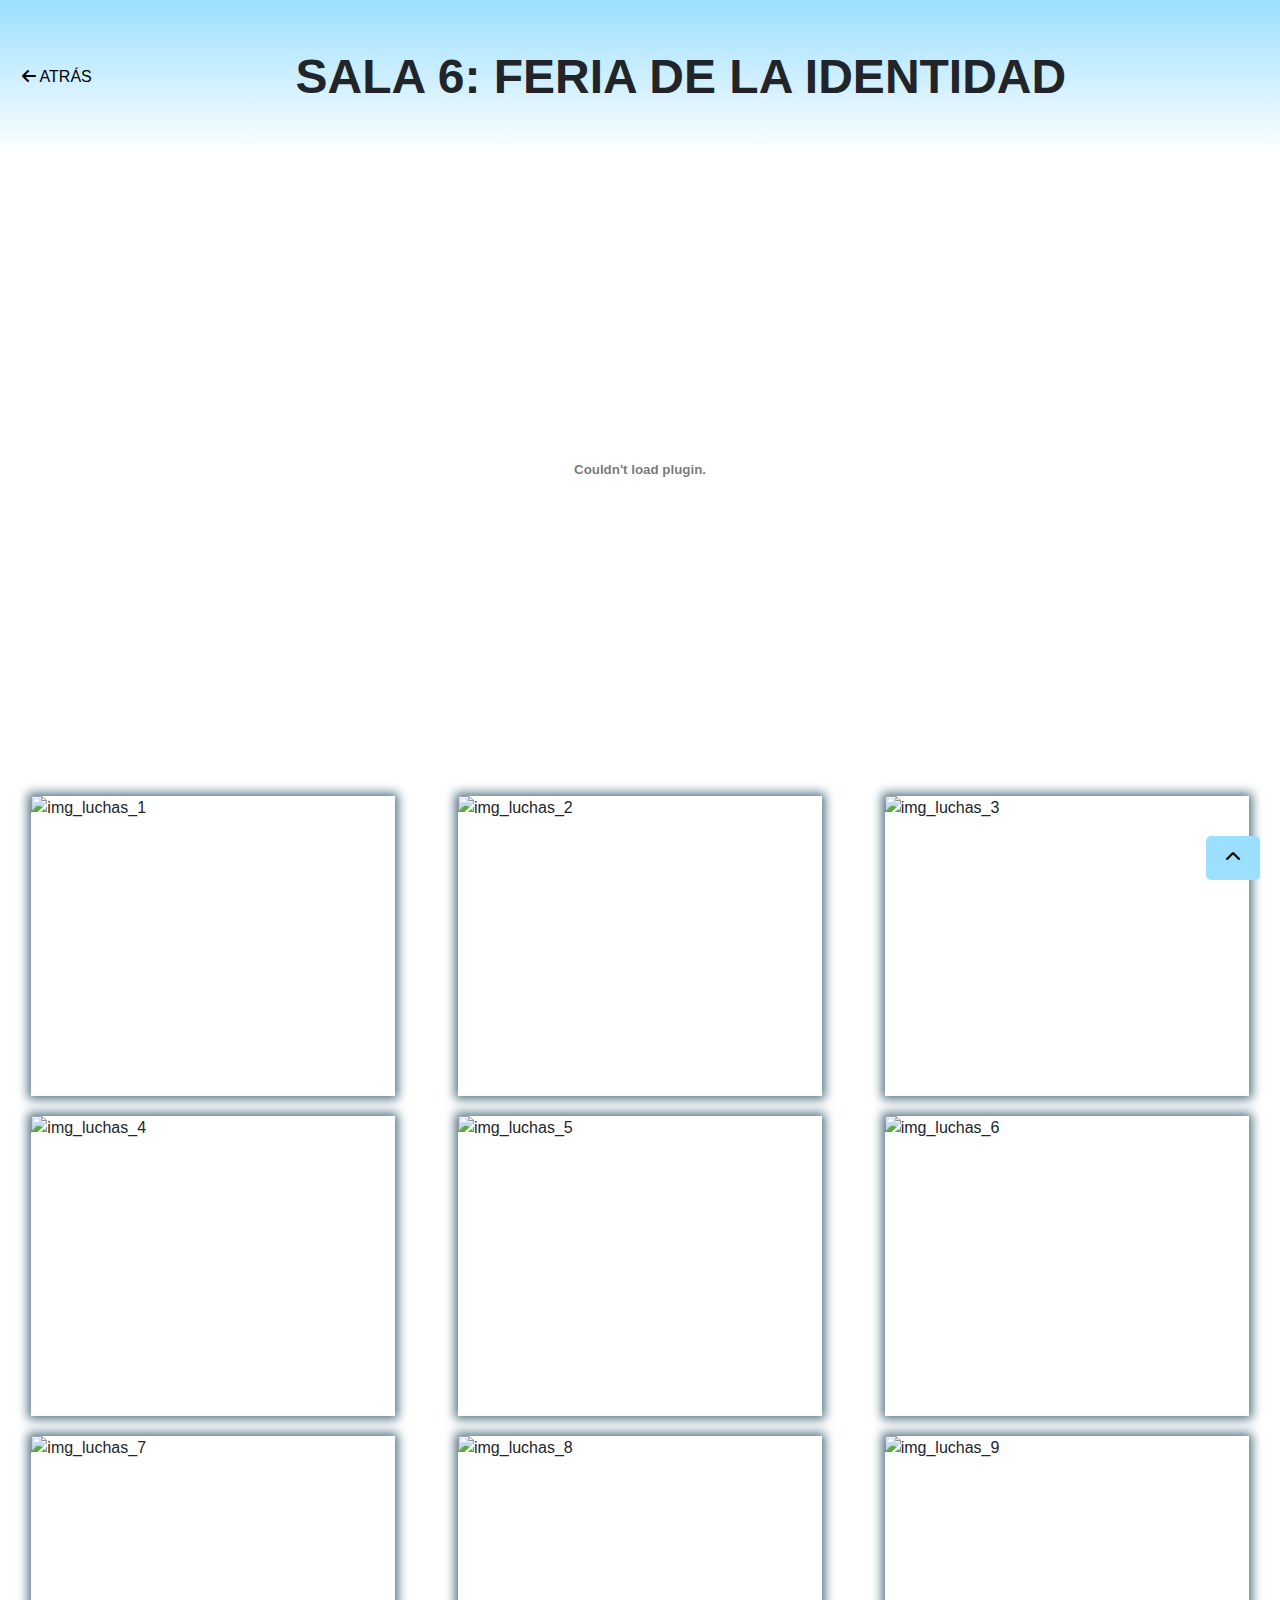
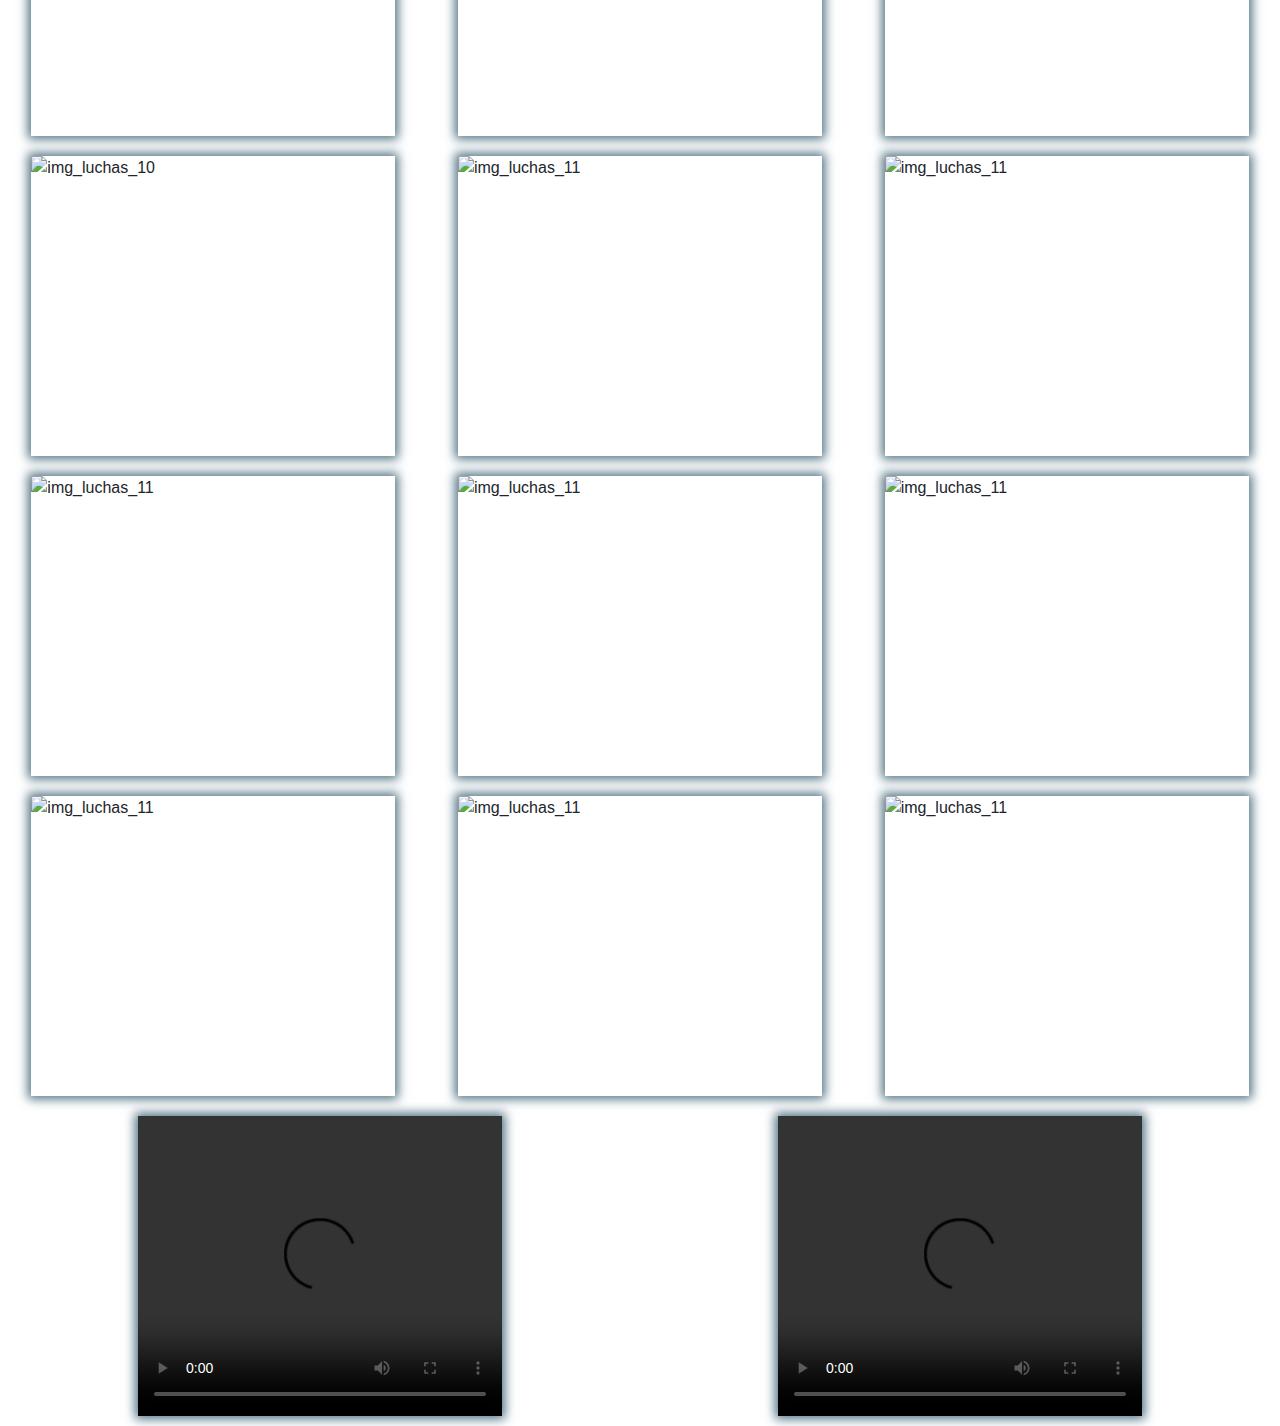
==== html/feria.html @ b6a5254c "cambios" ====
<!DOCTYPE html>
<html lang="es">
<head>
    <meta charset="UTF-8">
    <meta name="viewport" content="width=device-width, initial-scale=1.0">
    <link rel="icon" href="/img/lucha.png">
    <title>Feria de la Identidad</title>
    <link rel="stylesheet" href="/css/feria.css">
    <!-- bootstrap -->
    <link rel="stylesheet" href="https://cdn.jsdelivr.net/npm/bootstrap@4.6.2/dist/css/bootstrap.min.css">
    <script src="https://cdn.jsdelivr.net/npm/jquery@3.6.4/dist/jquery.slim.min.js"></script>
    <script src="https://cdn.jsdelivr.net/npm/popper.js@1.16.1/dist/umd/popper.min.js"></script>
    <script src="https://cdn.jsdelivr.net/npm/bootstrap@4.6.2/dist/js/bootstrap.bundle.min.js"></script>
    <!-- font awesome -->
    <link rel="stylesheet" href="https://cdnjs.cloudflare.com/ajax/libs/font-awesome/6.0.0/css/all.min.css">
</head>
<body>
    <div class="container_title">
        <button onclick="retornar()">
            <span><i class="fa fa-arrow-left" aria-hidden="true"></i> ATRÁS</span>
            <script src="/js/direccionar.js"></script>
        </button>
        <h1>sala 6: Feria de la Identidad</h1>
    </div>
    <div id="miDocumento" class="miDocumento"></div>
    <script src="/js/documento.js"></script>
    
    <section class="imagenes_modal">
        <!-- modal1 -->
        <div class="modals_docu">
            <div class="modal_img_docu">
                <img class="imagen" src="/img/feria/IMF_7186-min.JPG" alt="img_luchas_1" loading="lazy">
            </div>
        </div>
        
        <!-- modal2 -->
        <div class="modals_docu">
            <div class="modal_img_docu">
                <img class="imagen" src="/img/feria/IMG_7054-min.JPG" alt="img_luchas_2" loading="lazy">
            </div>
        </div>
        
        <!-- modal3 -->
        <div class="modals_docu">
            <div class="modal_img_docu">
    
                <img class="imagen" src="/img/feria/IMG_7332-min.JPG" alt="img_luchas_3" loading="lazy">
            </div>
        </div>
        
        <!-- modal4 -->
        <div class="modals_docu">
            <div class="modal_img_docu">
                <img class="imagen" src="/img/feria/IMG_7138-min.JPG" alt="img_luchas_4" loading="lazy">
            </div>
        </div>
        
        <!-- modal5 -->
        <div class="modals_docu">
            <div class="modal_img_docu">    
                <img class="imagen" src="/img/feria/IMG_7154-min.JPG" alt="img_luchas_5" loading="lazy">
            </div>
        </div>
        
        <!-- modal6 -->
        <div class="modals_docu">
            <div class="modal_img_docu">
                <img class="imagen" src="/img/feria/IMG_7277-min.JPG" alt="img_luchas_6" loading="lazy">
            </div>
        </div>
        
        <!-- modal7 -->
        <div class="modals_docu">
            <div class="modal_img_docu">
                <img class="imagen" src="/img/feria/IMG_7281-min.JPG" alt="img_luchas_7" loading="lazy">
            </div>
        </div>
        
        <!-- modal8 -->
        <div class="modals_docu">
            <div class="modal_img_docu">
                <img class="imagen" src="/img/feria/IMG_7285-min.JPG" alt="img_luchas_8" loading="lazy">
            </div>
        </div>
        
        <!-- modal9 -->
        <div class="modals_docu">
            <div class="modal_img_docu">
                <img class="imagen" src="/img/feria/IMG_7289-min.JPG" alt="img_luchas_9" loading="lazy">
            </div>
        </div>
        
        <!-- modal10 -->
        <div class="modals_docu">
            <div class="modal_img_docu">    
                <img class="imagen" src="/img/feria/IMG_7303-min.JPG" alt="img_luchas_10" loading="lazy">
            </div>
        </div>
        
        <!-- modal11 -->
        <div class="modals_docu">
            <div class="modal_img_docu">
                <img class="imagen" src="/img/feria/IMG_7304-min.JPG" alt="img_luchas_11" loading="lazy">
            </div>
        </div>
        
        <!-- modal12 -->
        <div class="modals_docu">
            <div class="modal_img_docu">
                <img class="imagen" src="/img/feria/IMG_7312-min.JPG" alt="img_luchas_11" loading="lazy">
            </div>
        </div>

        <!-- modal13 -->
        <div class="modals_docu">
            <div class="modal_img_docu">
                <img class="imagen" src="/img/feria/IMG_7314-min.JPG" alt="img_luchas_11" loading="lazy">
            </div>
        </div>

        <!-- modal14 -->
        <div class="modals_docu">
            <div class="modal_img_docu">
                <img class="imagen" src="/img/feria/IMG_7322-min.JPG" alt="img_luchas_11" loading="lazy">
            </div>
        </div>

        <!-- modal15 -->
        <div class="modals_docu">
            <div class="modal_img_docu">
                <img class="imagen" src="/img/feria/IMG_7324-min.JPG" alt="img_luchas_11" loading="lazy">
            </div>
        </div>

        <!-- modal16 -->
        <div class="modals_docu">
            <div class="modal_img_docu">
                <img class="imagen" src="/img/feria/IMG_7341-min.JPG" alt="img_luchas_11" loading="lazy">
            </div>
        </div>

        <!-- modal17 -->
        <div class="modals_docu">
            <div class="modal_img_docu">
                <img class="imagen" src="/img/feria/IMG_7087-min.JPG" alt="img_luchas_11" loading="lazy">
            </div>
        </div>

        <!-- modal18 -->
        <div class="modals_docu">
            <div class="modal_img_docu">
                <img class="imagen" src="/img/feria/IMG_7335-min.JPG" alt="img_luchas_11" loading="lazy">
            </div>
        </div>

        <!-- modal19 -->
        <div class="modals_docu">
            <div class="modal_img_docu">
                <video class="video" src="/img/feria/municipio2.mp4" alt="img_luchas_11" loading="lazy" controls width="100%" height="100%" style="object-fit: cover;"></video>
            </div>
        </div>

        <!-- modal20 -->
        <div class="modals_docu">
            <div class="modal_img_docu">
                <video class="video" src="/img/feria/municipio3.mp4" alt="img_luchas_11" loading="lazy" controls width="100%" height="100%" style="object-fit: cover;"></video>
            </div>
        </div>

    </section>

    <button id="scrollToTopBtn"><i class="fa fa-chevron-up" aria-hidden="true"></i></button>
    <script async src="/js/subir.js"></script>
</body>
</html>
---- css/feria.css ----
@import url('https://fonts.googleapis.com/css2?family=Pangea+Display&display=swap');
.container_title {
    display: flex;
    justify-content: space-between; /* Alinea los elementos hijos en los extremos del contenedor */
    align-items: center; /* Alinea verticalmente los elementos hijos */
    padding: 0 1em;
    background: rgb(156,223,255);
    background: -moz-linear-gradient(180deg, rgba(156,223,255,1) 0%, rgba(255,255,255,1) 100%);
    background: -webkit-linear-gradient(180deg, rgba(156,223,255,1) 0%, rgba(255,255,255,1) 100%);
    background: linear-gradient(180deg, rgba(156,223,255,1) 0%, rgba(255,255,255,1) 100%);
    filter: progid:DXImageTransform.Microsoft.gradient(startColorstr="#9cdfff",endColorstr="#ffffff",GradientType=1);
}

.container_title button {
    background-color: transparent;
    border: none;
    display: flex;
    align-items: center;
}

.container_title h1 {
    font-family: 'Pangea Display',Helvetica, Arial, sans-serif;
    font-size: 48px;
    font-weight: bold;
	/* line-height: 96.8px; */
	/* letter-spacing: normal; */
    text-transform: uppercase;
    text-align: center;
    margin: 0;
    padding: 1em;
    flex: 1;
}

/*---------------------segunda parte---------------------*/

.imagenes_modal{
    display: flex;
    flex-wrap: wrap;
    justify-content: space-around;
    align-items: center; 
}
.modals_docu{
	position: relative;
    display: inline-block;
    width: 30%; /* Ajusta el ancho para mostrar tres elementos por fila */
    box-sizing: border-box;
    padding: 10px;
}
/* Media queries para pantallas más pequeñas */
@media (max-width: 768px) {
    .modals_docu {
        width: 45%; /* Muestra dos elementos por fila en pantallas medianas */
    }
}

@media (max-width: 576px) {
    .modals_docu {
        width: 100%; /* Muestra un elemento por fila en pantallas pequeñas */
    }
}
.button {
    position: absolute;
    top: 50%;
    left: 50%;
    transform: translate(-50%, -50%);
    z-index: 1;
    border-radius: 50% !important;
    background-color: #9ce0ffc4 !important;
    border: 3px solid #9cdfff !important;
}
.modal_img_docu{
    width: 100%;
    height: 300px; /* Establece la altura que desees para el contenedor */
    /* border: 2px solid #000; */
    box-shadow: 0 0 10px 3px #4f7181; /* color del borde difuminado */
    overflow: hidden;
}
.modal_img_docu img{
    width: 100%;
    height: 100%;
    object-fit: cover;
}

.miDocumento{
    margin: 1em;
    display: flex;
    justify-content: center;
}

/*---------------------btn up---------------------*/

#scrollToTopBtn {
    /* display: none; */
    position: fixed;
    bottom: 20px; /* Distancia desde la parte inferior de la ventana */
    right: 20px; /* Distancia desde el lado derecho de la ventana */
    background-color: #9cdfff;
    color: #040404;
    border: none;
    border-radius: 5px;
    padding: 10px 20px;
    z-index: 999;
}
/*---------------------SMALL---------------------*/
@media (min-width:200px) and (max-width:319px){
	.container_title{
        display: flex;
        flex-direction: column;
        padding: 1em 1em;
    }
    .container_title button{
        margin-right: auto;
    }
    .container_title h1{
        padding: 0;
        font-size: 26px;
    }
}
/*---------------------MOBILE---------------------*/
@media (min-width:320px) and (max-width:480px){
    .container_title{
        display: flex;
        flex-direction: column;
        padding: 1em 1em;
    }
    .container_title button{
        margin-right: auto;
    }
    .container_title h1{
        padding: 0;
        font-size: 28px;
    }
}
/*---------------------TABLET---------------------*/
@media (min-width: 481px) and (max-width:768px){
    .container_title{
        display: flex;
        flex-direction: column;
        padding: 1em 1em;
    }
    .container_title button{
        margin-right: auto;
    }
    .container_title h1{
        padding: 0;
        font-size: 36px;
    }
}
/*---------------------LAPTOP---------------------*/
@media (min-width:769px) and (max-width:1023px){
    .container_title{
        display: flex;
        flex-direction: column;
        padding: 1em 1em;
    }
    .container_title button{
        margin-right: auto;
    }
    .container_title h1{
        padding: 0;
    }
}
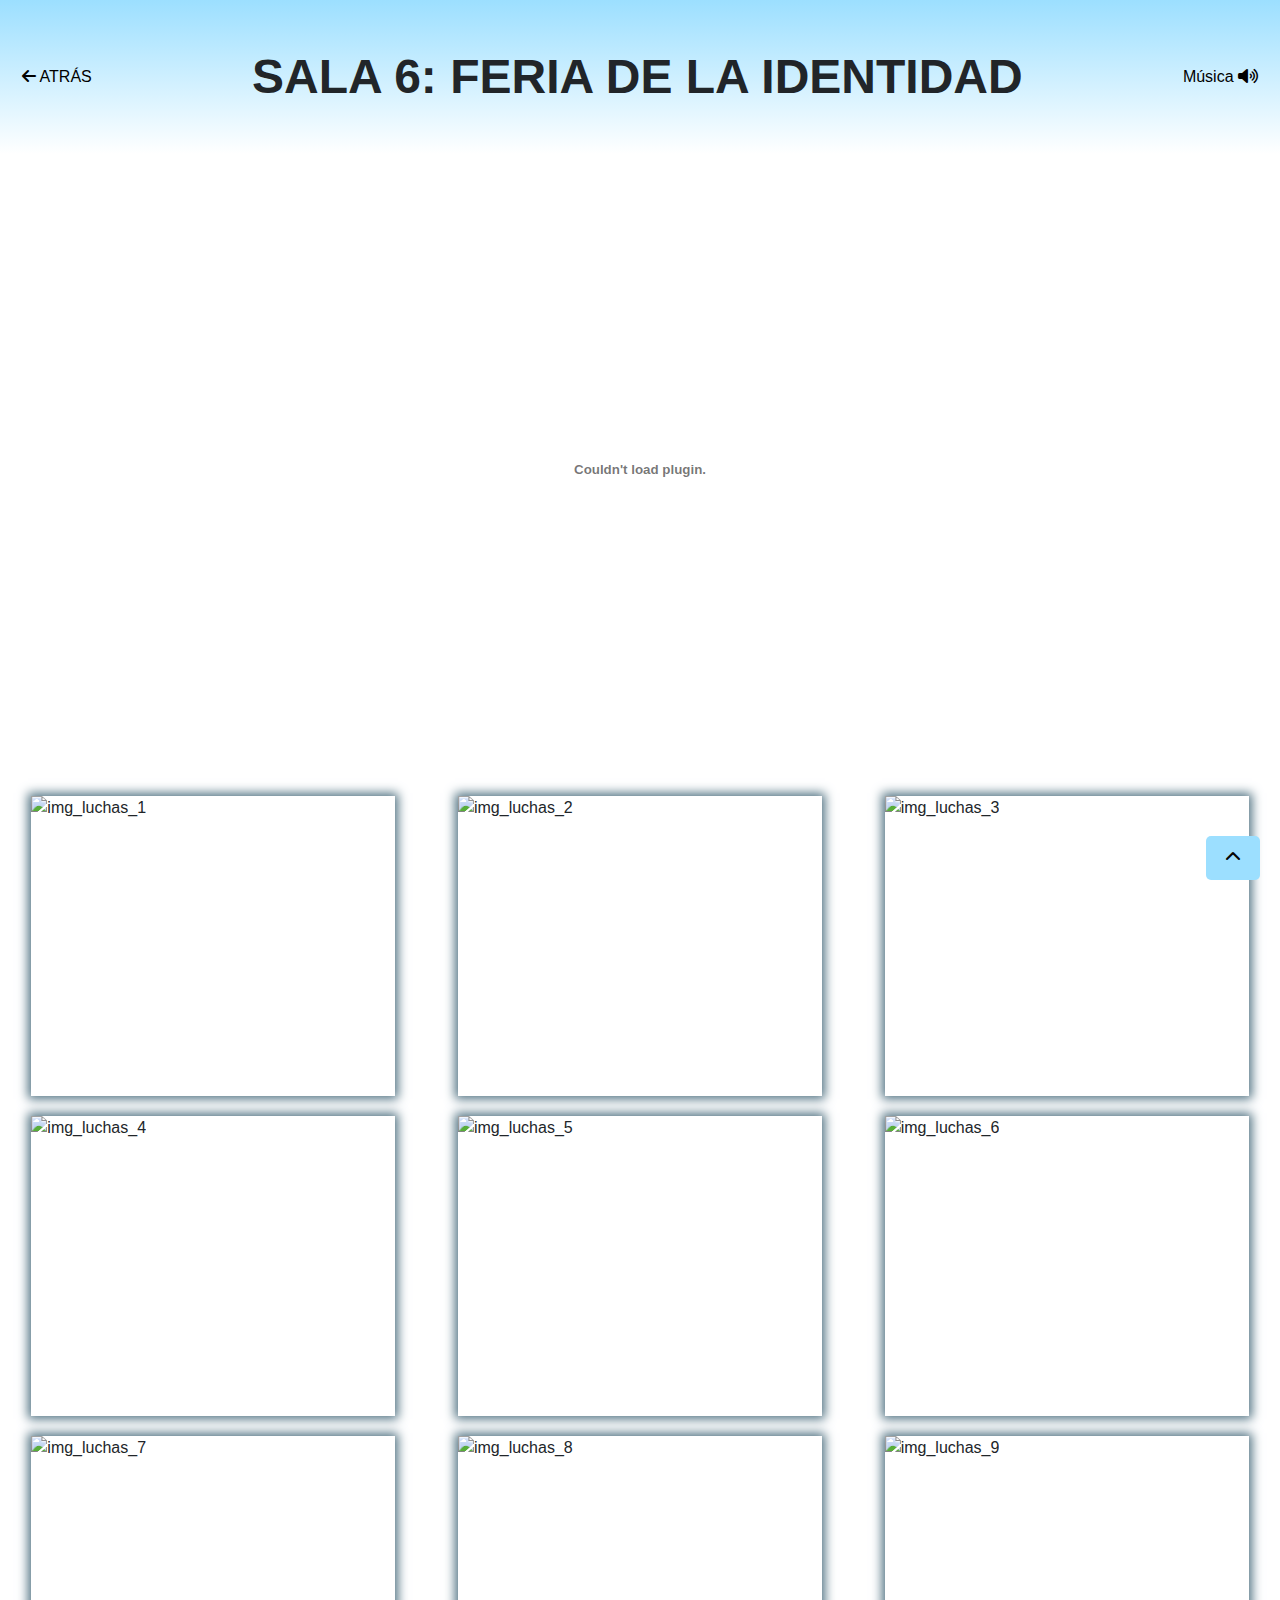
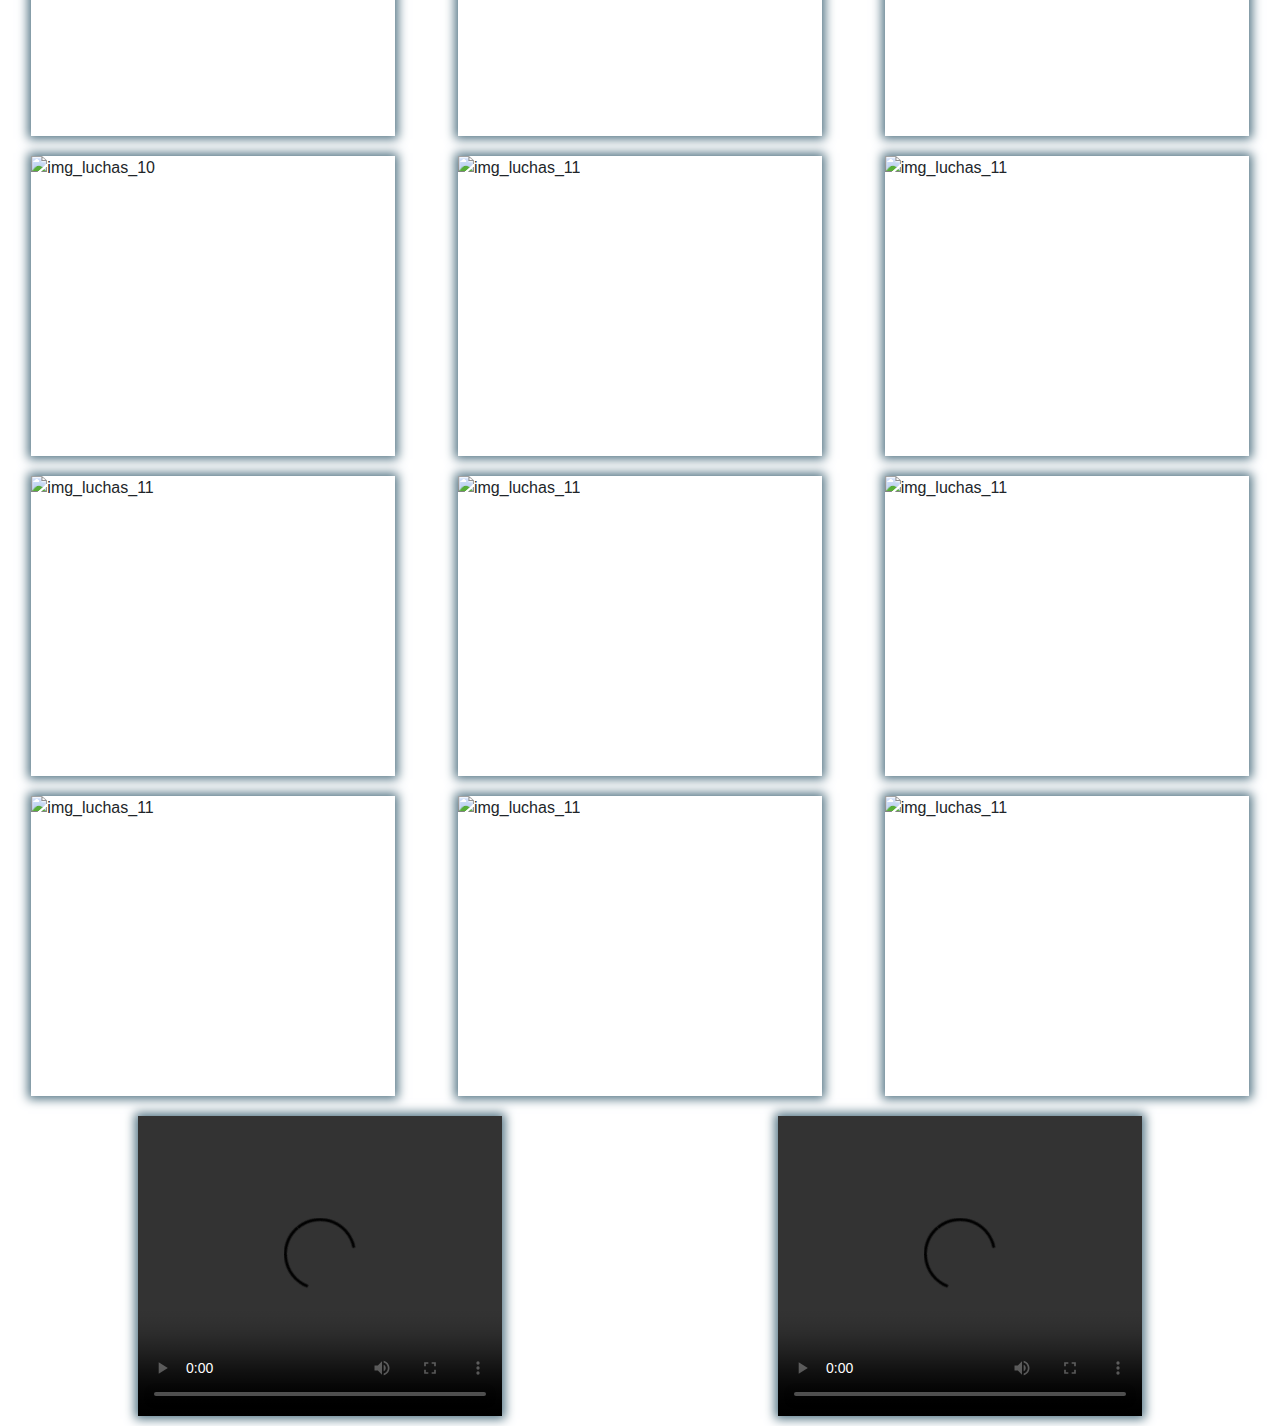
==== commit 204ab8fa: "cambios" ====
--- a/html/feria.html
+++ b/html/feria.html
@@ -3,9 +3,9 @@
 <head>
     <meta charset="UTF-8">
     <meta name="viewport" content="width=device-width, initial-scale=1.0">
-    <link rel="icon" href="/img/lucha.png">
+    <link rel="icon" href="../img/lucha.png">
     <title>Feria de la Identidad</title>
-    <link rel="stylesheet" href="/css/feria.css">
+    <link rel="stylesheet" href="../css/feria.css">
     <!-- bootstrap -->
     <link rel="stylesheet" href="https://cdn.jsdelivr.net/npm/bootstrap@4.6.2/dist/css/bootstrap.min.css">
     <script src="https://cdn.jsdelivr.net/npm/jquery@3.6.4/dist/jquery.slim.min.js"></script>
@@ -18,25 +18,42 @@
     <div class="container_title">
         <button onclick="retornar()">
             <span><i class="fa fa-arrow-left" aria-hidden="true"></i> ATRÁS</span>
-            <script src="/js/direccionar.js"></script>
+            <script src="../js/direccionar.js"></script>
         </button>
         <h1>sala 6: Feria de la Identidad</h1>
+        <audio id="miMusicaFondo" loop>
+            <source src="../html/sala4.mp3" type="audio/mpeg">
+        </audio>
+        <button onclick="togglePlayback()"><span>Música <i class="fa fa-volume-up" aria-hidden="true"></i></span></button>
+        
+        <script>
+            var musica = document.getElementById('miMusicaFondo');
+        
+            function togglePlayback() {
+                if (musica.paused) {
+                    musica.play();
+                } else {
+                    musica.pause();
+                }
+            }
+        </script>
     </div>
+    
     <div id="miDocumento" class="miDocumento"></div>
-    <script src="/js/documento.js"></script>
+    <script src="../js/documento.js"></script>
     
     <section class="imagenes_modal">
         <!-- modal1 -->
         <div class="modals_docu">
             <div class="modal_img_docu">
-                <img class="imagen" src="/img/feria/IMF_7186-min.JPG" alt="img_luchas_1" loading="lazy">
+                <img class="imagen" src="../img/feria/IMF_7186-min.JPG" alt="img_luchas_1" loading="lazy">
             </div>
         </div>
         
         <!-- modal2 -->
         <div class="modals_docu">
             <div class="modal_img_docu">
-                <img class="imagen" src="/img/feria/IMG_7054-min.JPG" alt="img_luchas_2" loading="lazy">
+                <img class="imagen" src="../img/feria/IMG_7054-min.JPG" alt="img_luchas_2" loading="lazy">
             </div>
         </div>
         
@@ -44,132 +61,132 @@
         <div class="modals_docu">
             <div class="modal_img_docu">
     
-                <img class="imagen" src="/img/feria/IMG_7332-min.JPG" alt="img_luchas_3" loading="lazy">
+                <img class="imagen" src="../img/feria/IMG_7332-min.JPG" alt="img_luchas_3" loading="lazy">
             </div>
         </div>
         
         <!-- modal4 -->
         <div class="modals_docu">
             <div class="modal_img_docu">
-                <img class="imagen" src="/img/feria/IMG_7138-min.JPG" alt="img_luchas_4" loading="lazy">
+                <img class="imagen" src="../img/feria/IMG_7138-min.JPG" alt="img_luchas_4" loading="lazy">
             </div>
         </div>
         
         <!-- modal5 -->
         <div class="modals_docu">
             <div class="modal_img_docu">    
-                <img class="imagen" src="/img/feria/IMG_7154-min.JPG" alt="img_luchas_5" loading="lazy">
+                <img class="imagen" src="../img/feria/IMG_7154-min.JPG" alt="img_luchas_5" loading="lazy">
             </div>
         </div>
         
         <!-- modal6 -->
         <div class="modals_docu">
             <div class="modal_img_docu">
-                <img class="imagen" src="/img/feria/IMG_7277-min.JPG" alt="img_luchas_6" loading="lazy">
+                <img class="imagen" src="../img/feria/IMG_7277-min.JPG" alt="img_luchas_6" loading="lazy">
             </div>
         </div>
         
         <!-- modal7 -->
         <div class="modals_docu">
             <div class="modal_img_docu">
-                <img class="imagen" src="/img/feria/IMG_7281-min.JPG" alt="img_luchas_7" loading="lazy">
+                <img class="imagen" src="../img/feria/IMG_7281-min.JPG" alt="img_luchas_7" loading="lazy">
             </div>
         </div>
         
         <!-- modal8 -->
         <div class="modals_docu">
             <div class="modal_img_docu">
-                <img class="imagen" src="/img/feria/IMG_7285-min.JPG" alt="img_luchas_8" loading="lazy">
+                <img class="imagen" src="../img/feria/IMG_7285-min.JPG" alt="img_luchas_8" loading="lazy">
             </div>
         </div>
         
         <!-- modal9 -->
         <div class="modals_docu">
             <div class="modal_img_docu">
-                <img class="imagen" src="/img/feria/IMG_7289-min.JPG" alt="img_luchas_9" loading="lazy">
+                <img class="imagen" src="../img/feria/IMG_7289-min.JPG" alt="img_luchas_9" loading="lazy">
             </div>
         </div>
         
         <!-- modal10 -->
         <div class="modals_docu">
             <div class="modal_img_docu">    
-                <img class="imagen" src="/img/feria/IMG_7303-min.JPG" alt="img_luchas_10" loading="lazy">
+                <img class="imagen" src="../img/feria/IMG_7303-min.JPG" alt="img_luchas_10" loading="lazy">
             </div>
         </div>
         
         <!-- modal11 -->
         <div class="modals_docu">
             <div class="modal_img_docu">
-                <img class="imagen" src="/img/feria/IMG_7304-min.JPG" alt="img_luchas_11" loading="lazy">
+                <img class="imagen" src="../img/feria/IMG_7304-min.JPG" alt="img_luchas_11" loading="lazy">
             </div>
         </div>
         
         <!-- modal12 -->
         <div class="modals_docu">
             <div class="modal_img_docu">
-                <img class="imagen" src="/img/feria/IMG_7312-min.JPG" alt="img_luchas_11" loading="lazy">
+                <img class="imagen" src="../img/feria/IMG_7312-min.JPG" alt="img_luchas_11" loading="lazy">
             </div>
         </div>
 
         <!-- modal13 -->
         <div class="modals_docu">
             <div class="modal_img_docu">
-                <img class="imagen" src="/img/feria/IMG_7314-min.JPG" alt="img_luchas_11" loading="lazy">
+                <img class="imagen" src="../img/feria/IMG_7314-min.JPG" alt="img_luchas_11" loading="lazy">
             </div>
         </div>
 
         <!-- modal14 -->
         <div class="modals_docu">
             <div class="modal_img_docu">
-                <img class="imagen" src="/img/feria/IMG_7322-min.JPG" alt="img_luchas_11" loading="lazy">
+                <img class="imagen" src="../img/feria/IMG_7322-min.JPG" alt="img_luchas_11" loading="lazy">
             </div>
         </div>
 
         <!-- modal15 -->
         <div class="modals_docu">
             <div class="modal_img_docu">
-                <img class="imagen" src="/img/feria/IMG_7324-min.JPG" alt="img_luchas_11" loading="lazy">
+                <img class="imagen" src="../img/feria/IMG_7324-min.JPG" alt="img_luchas_11" loading="lazy">
             </div>
         </div>
 
         <!-- modal16 -->
         <div class="modals_docu">
             <div class="modal_img_docu">
-                <img class="imagen" src="/img/feria/IMG_7341-min.JPG" alt="img_luchas_11" loading="lazy">
+                <img class="imagen" src="../img/feria/IMG_7341-min.JPG" alt="img_luchas_11" loading="lazy">
             </div>
         </div>
 
         <!-- modal17 -->
         <div class="modals_docu">
             <div class="modal_img_docu">
-                <img class="imagen" src="/img/feria/IMG_7087-min.JPG" alt="img_luchas_11" loading="lazy">
+                <img class="imagen" src="../img/feria/IMG_7087-min.JPG" alt="img_luchas_11" loading="lazy">
             </div>
         </div>
 
         <!-- modal18 -->
         <div class="modals_docu">
             <div class="modal_img_docu">
-                <img class="imagen" src="/img/feria/IMG_7335-min.JPG" alt="img_luchas_11" loading="lazy">
+                <img class="imagen" src="../img/feria/IMG_7335-min.JPG" alt="img_luchas_11" loading="lazy">
             </div>
         </div>
 
         <!-- modal19 -->
         <div class="modals_docu">
             <div class="modal_img_docu">
-                <video class="video" src="/img/feria/municipio2.mp4" alt="img_luchas_11" loading="lazy" controls width="100%" height="100%" style="object-fit: cover;"></video>
+                <video class="video" src="../img/feria/municipio2.mp4" alt="img_luchas_11" loading="lazy" controls width="100%" height="100%" style="object-fit: cover;"></video>
             </div>
         </div>
 
         <!-- modal20 -->
         <div class="modals_docu">
             <div class="modal_img_docu">
-                <video class="video" src="/img/feria/municipio3.mp4" alt="img_luchas_11" loading="lazy" controls width="100%" height="100%" style="object-fit: cover;"></video>
+                <video class="video" src="../img/feria/municipio3.mp4" alt="img_luchas_11" loading="lazy" controls width="100%" height="100%" style="object-fit: cover;"></video>
             </div>
         </div>
 
     </section>
 
     <button id="scrollToTopBtn"><i class="fa fa-chevron-up" aria-hidden="true"></i></button>
-    <script async src="/js/subir.js"></script>
+    <script async src="../js/subir.js"></script>
 </body>
 </html>